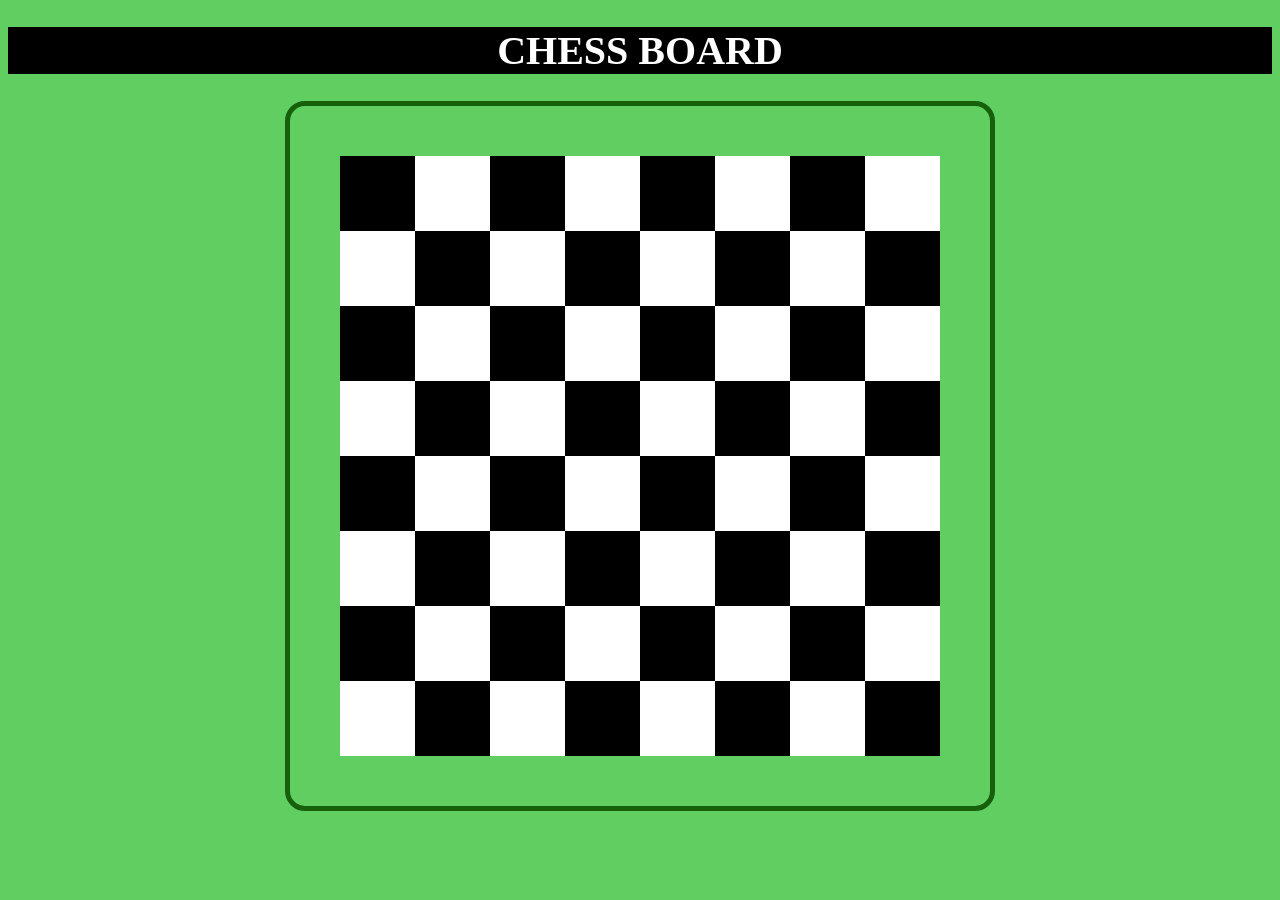
==== index.html @ 63c71afd "over view of board" ====
<!DOCTYPE HTML>
<html lang="en">    
    <head>
        <title>CHESS BOARD</title>
        <LINK REL="stylesheet" HREF="style.css">
    </head>
    <body style="background-color: rgba(24, 184, 24, 0.687);">
        <h1 id="title">CHESS BOARD</h1>

    <div class="container">
        <div id="11" class="even"></div>
        <div id="12" class="odd"></div>
        <div id="13" class="even"></div>
        <div id="14" class="odd"></div>
        <div id="15" class="even"></div>
        <div id="16" class="odd"></div>
        <div id="17" class="even"></div>
        <div id="18" class="odd"></div>


        <div id="21" class="odd"></div>
        <div id="22" class="even"></div>
        <div id="23" class="odd"></div>
        <div id="24" class="even"></div>
        <div id="25" class="odd"></div>
        <div id="26" class="even"></div>
        <div id="27" class="odd"></div>
        <div id="28" class="even"></div>




        <div id="31" class="even"></div>
        <div id="32" class="odd"></div>
        <div id="33" class="even"></div>
        <div id="34" class="odd"></div>
        <div id="35" class="even"></div>
        <div id="36" class="odd"></div>
        <div id="37" class="even"></div>
        <div id="38" class="odd"></div>


        <div id="41" class="odd"></div>
        <div id="42" class="even"></div>
        <div id="43" class="odd"></div>
        <div id="44" class="even"></div>
        <div id="45" class="odd"></div>
        <div id="46" class="even"></div>
        <div id="47" class="odd"></div>
        <div id="48" class="even"></div>


        <div id="51" class="even"></div>
        <div id="52" class="odd"></div>
        <div id="53" class="even"></div>
        <div id="54" class="odd"></div>
        <div id="55" class="even"></div>
        <div id="56" class="odd"></div>
        <div id="57" class="even"></div>
        <div id="58" class="odd"></div>



        <div id="61" class="odd"></div>
        <div id="62" class="even"></div>
        <div id="63" class="odd"></div>
        <div id="64" class="even"></div>
        <div id="65" class="odd"></div>
        <div id="66" class="even"></div>
        <div id="67" class="odd"></div>
        <div id="68" class="even"></div>


        <div id="71" class="even"></div>
        <div id="72" class="odd"></div>
        <div id="73" class="even"></div>
        <div id="74" class="odd"></div>
        <div id="75" class="even"></div>
        <div id="76" class="odd"></div>
        <div id="77" class="even"></div>
        <div id="78" class="odd"></div>


        <div id="81" class="odd"></div>
        <div id="82" class="even"></div>
        <div id="83" class="odd"></div>
        <div id="84" class="even"></div>
        <div id="85" class="odd"></div>
        <div id="86" class="even"></div>
        <div id="87" class="odd"></div>
        <div id="88" class="even"></div>
    </div>
    </body>


    

</html>
---- style.css ----
.container {
    display: grid;
    grid-template-columns: repeat(8, 1fr);
    grid-template-rows: repeat(8, 1fr);
    width: 600px;
    height: 600px; 
    border: 1px solid #333;
    margin: auto;
    padding:50px;
    border:solid 5px rgb(22, 96, 9);
    border-radius: 20px;
}
.even {
    background-color: black;
}
.odd{
    background-color: white;
    
}
#title{
    text-align: center;
    font-size: 40px;
    color: white;
    background-color: black;
}
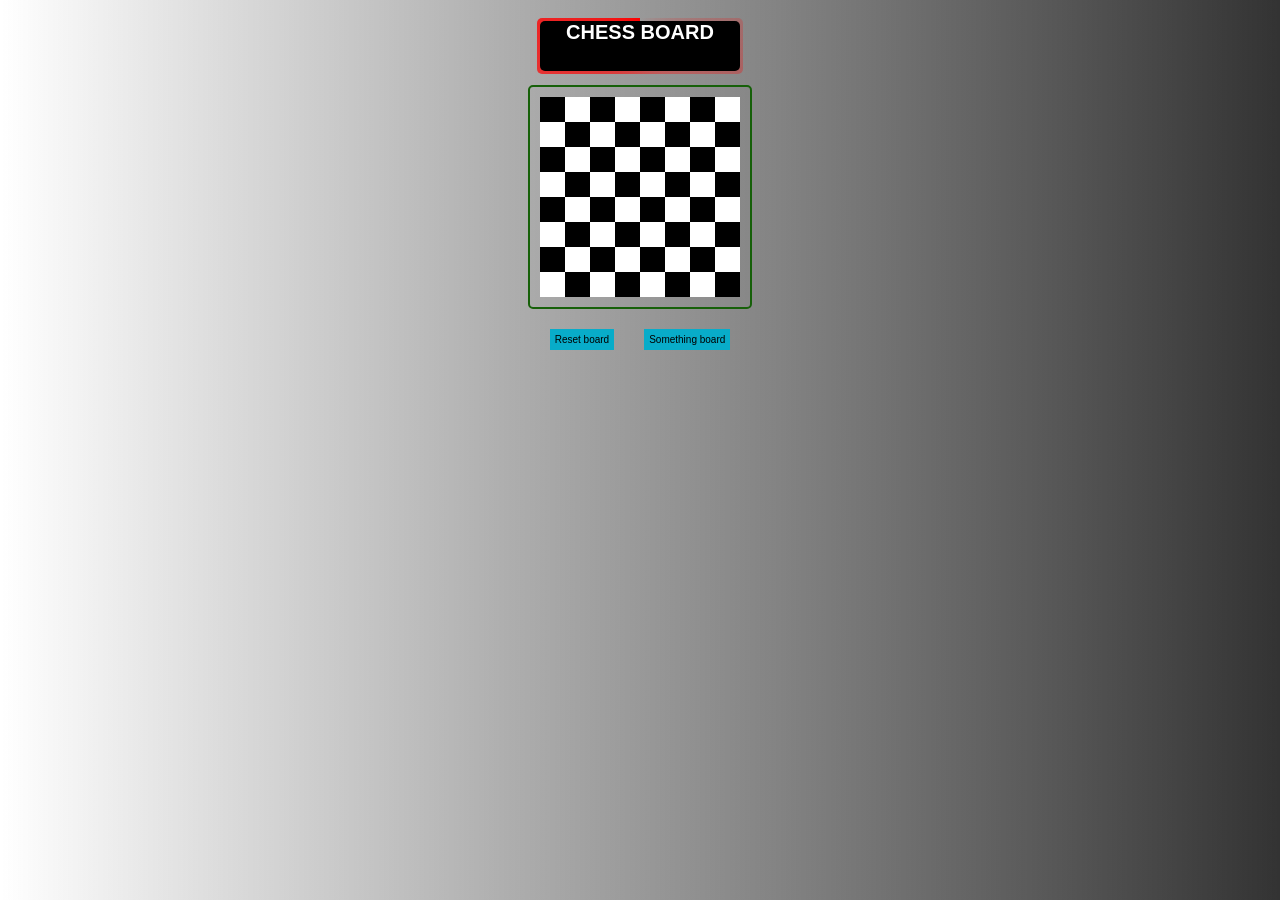
==== commit 90fb22ef: "day 2 gradient and tRANSITIOM" ====
--- a/index.html
+++ b/index.html
@@ -4,8 +4,9 @@
         <title>CHESS BOARD</title>
         <LINK REL="stylesheet" HREF="style.css">
     </head>
-    <body style="background-color: rgba(24, 184, 24, 0.687);">
-        <h1 id="title">CHESS BOARD</h1>
+    <body style="background:linear-gradient(to right, transparent, hsl(0, 0%, 20%));">
+
+        <div id="title-container"><h1 id="title">CHESS BOARD</h1></div>
 
     <div class="container">
         <div id="11" class="even"></div>
@@ -90,6 +91,10 @@
         <div id="87" class="odd"></div>
         <div id="88" class="even"></div>
     </div>
+    <div id="button-container">
+    <button id="reset-button">Reset board</button>
+    <button id="reset-button">Something board</button>
+    </div>
     </body>
 
 
--- a/style.css
+++ b/style.css
@@ -1,14 +1,17 @@
+*{
+    font-family:  Verdana, sans-serif;
+}
 .container {
     display: grid;
     grid-template-columns: repeat(8, 1fr);
     grid-template-rows: repeat(8, 1fr);
-    width: 600px;
-    height: 600px; 
+    width: 200px;
+    height: 200px; 
     border: 1px solid #333;
     margin: auto;
-    padding:50px;
-    border:solid 5px rgb(22, 96, 9);
-    border-radius: 20px;
+    padding:10px;
+    border:solid 2px rgb(22, 96, 9);
+    border-radius: 5px;
 }
 .even {
     background-color: black;
@@ -18,8 +21,57 @@
     
 }
 #title{
+    width: 200px;
+    height:50px;
     text-align: center;
-    font-size: 40px;
+    font-size: 20px;
     color: white;
+    position: relative;
     background-color: black;
-}   +    border-radius: 5px;
+}   
+#title::after{
+    content:"";
+    width:100%;
+    height:100%;
+    position: absolute;
+    padding: 3px;
+    background: conic-gradient(transparent,red);
+    top:50%;
+    border-radius: 5px;
+    left:50%;
+    z-index: -1;
+    translate: -50% -50%;
+
+}
+#title-container{
+    
+    display: flex;
+    align-items: center;
+    justify-content: center;
+}
+#button-container{
+    display: flex;
+    gap: 30px;
+    align-items: center;
+    justify-content: center;
+    margin-top: 20px;
+}
+#reset-button{
+    
+    font-size: 10px;
+    padding: 3px;
+    border:2px solid hsla(0, 0%, 0%, 0);
+    transition: all 1s ease 0s;
+    background-color: hsl(189, 92%, 41%);
+    cursor: pointer;
+}
+#reset-button:hover{
+    transform: scale(1.2);
+    background-color: hsl(189, 92%, 61%);
+
+}
+#reset-button:active{
+    transform: scale(0.9);
+    background-color: hsl(189, 92%, 71%);
+}
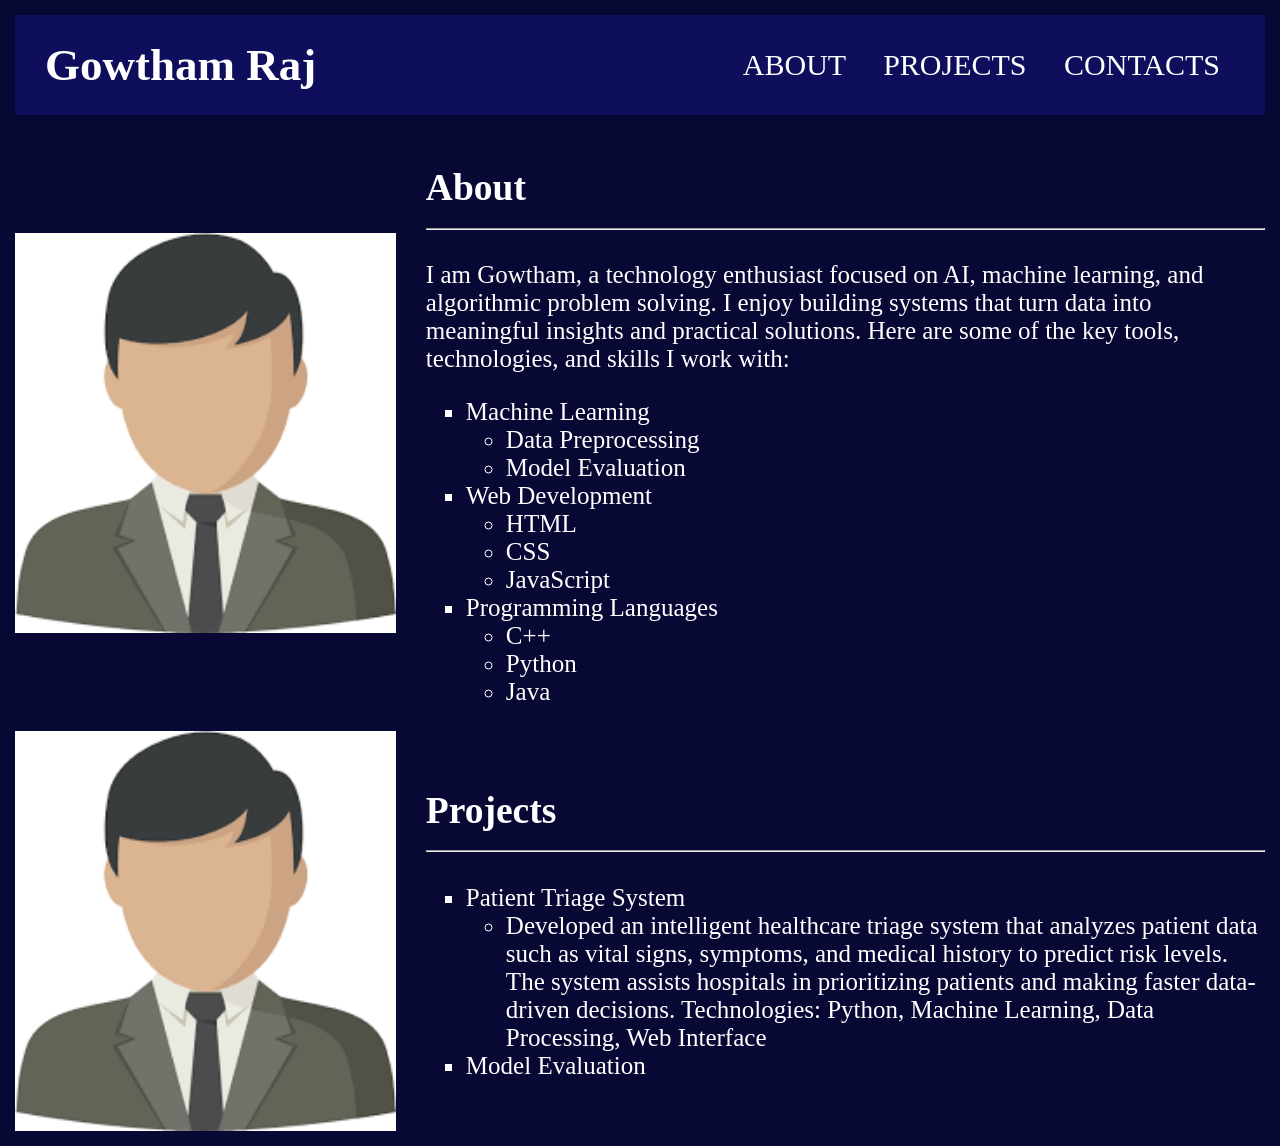
==== commit 6e818b84: "my personal portfolio" ====
--- a/index.html
+++ b/index.html
@@ -1,103 +1,62 @@
-<!DOCTYPE HTML>
-<html lang="en">    
+<!DOCTYPE html>
+<html>
     <head>
-        <title>CHESS BOARD</title>
-        <LINK REL="stylesheet" HREF="style.css">
+        <title>Personal Portfolio</title>
+        <link rel="stylesheet" href="style.css">
     </head>
-    <body style="background:linear-gradient(to right, transparent, hsl(0, 0%, 20%));">
+    <body>
+        <nav>
+            <h1>Gowtham Raj</h1>
+            <div id="navitem">
+                <a href="#about">ABOUT</a>
+                <a href="#projects">PROJECTS</a>
+                <a href="#projects">CONTACTS</a>
+            </div>
+        </nav>
+        <div class="container">
+            <div id="about">
+                
+                <img src="images.png" alt="picture of gowtham raj" height="400">
+                <div class="text">
+                    <h2>About<hr></h2>
+                    I am Gowtham, a technology enthusiast focused on AI, machine learning, and algorithmic problem solving. I enjoy building systems that turn data into meaningful insights and practical solutions. Here are some of the key tools, technologies, and skills I work with:
+                    <ul>
+                        <li>Machine Learning
+                            <ul class="inner">
+                                <li>Data Preprocessing</li>
+                                <li>Model Evaluation</li>
+                            </ul>
+                        </li>
+                        <li>Web Development</li>
+                            <ul class="inner">
+                                <li>HTML</li>
+                                <li>CSS</li>
+                                <li>JavaScript</li>
+                            </ul>
+                        <li>Programming Languages
+                            <ul class="inner">
+                                <li>C++</li>
+                                <li>Python</li>
+                                <li>Java</li>
+                            </ul>                            
+                        </li>
+                    </ul>
+                </div>
+            </div>
+            <div id="projects">
+                <img src="images.png" alt="picture of gowtham raj" height="400">
+                <div class="text">
+                    <h2>Projects<hr></h2>
+                    <ul>
+                        <li>Patient Triage System</li>
+                            <ul class="inner"><li>Developed an intelligent healthcare triage system that analyzes patient data such as vital signs, symptoms, and medical history to predict risk levels. The system assists hospitals in prioritizing patients and making faster data-driven decisions.
+Technologies: Python, Machine Learning, Data Processing, Web Interface</li></ul>
+                        <li>Model Evaluation</li>
+                </ul>
+                </div>
+                
+            </div>
+        </div>
 
-        <div id="title-container"><h1 id="title">CHESS BOARD</h1></div>
-
-    <div class="container">
-        <div id="11" class="even"></div>
-        <div id="12" class="odd"></div>
-        <div id="13" class="even"></div>
-        <div id="14" class="odd"></div>
-        <div id="15" class="even"></div>
-        <div id="16" class="odd"></div>
-        <div id="17" class="even"></div>
-        <div id="18" class="odd"></div>
-
-
-        <div id="21" class="odd"></div>
-        <div id="22" class="even"></div>
-        <div id="23" class="odd"></div>
-        <div id="24" class="even"></div>
-        <div id="25" class="odd"></div>
-        <div id="26" class="even"></div>
-        <div id="27" class="odd"></div>
-        <div id="28" class="even"></div>
-
-
-
-
-        <div id="31" class="even"></div>
-        <div id="32" class="odd"></div>
-        <div id="33" class="even"></div>
-        <div id="34" class="odd"></div>
-        <div id="35" class="even"></div>
-        <div id="36" class="odd"></div>
-        <div id="37" class="even"></div>
-        <div id="38" class="odd"></div>
-
-
-        <div id="41" class="odd"></div>
-        <div id="42" class="even"></div>
-        <div id="43" class="odd"></div>
-        <div id="44" class="even"></div>
-        <div id="45" class="odd"></div>
-        <div id="46" class="even"></div>
-        <div id="47" class="odd"></div>
-        <div id="48" class="even"></div>
-
-
-        <div id="51" class="even"></div>
-        <div id="52" class="odd"></div>
-        <div id="53" class="even"></div>
-        <div id="54" class="odd"></div>
-        <div id="55" class="even"></div>
-        <div id="56" class="odd"></div>
-        <div id="57" class="even"></div>
-        <div id="58" class="odd"></div>
-
-
-
-        <div id="61" class="odd"></div>
-        <div id="62" class="even"></div>
-        <div id="63" class="odd"></div>
-        <div id="64" class="even"></div>
-        <div id="65" class="odd"></div>
-        <div id="66" class="even"></div>
-        <div id="67" class="odd"></div>
-        <div id="68" class="even"></div>
-
-
-        <div id="71" class="even"></div>
-        <div id="72" class="odd"></div>
-        <div id="73" class="even"></div>
-        <div id="74" class="odd"></div>
-        <div id="75" class="even"></div>
-        <div id="76" class="odd"></div>
-        <div id="77" class="even"></div>
-        <div id="78" class="odd"></div>
-
-
-        <div id="81" class="odd"></div>
-        <div id="82" class="even"></div>
-        <div id="83" class="odd"></div>
-        <div id="84" class="even"></div>
-        <div id="85" class="odd"></div>
-        <div id="86" class="even"></div>
-        <div id="87" class="odd"></div>
-        <div id="88" class="even"></div>
-    </div>
-    <div id="button-container">
-    <button id="reset-button">Reset board</button>
-    <button id="reset-button">Something board</button>
-    </div>
     </body>
-
-
-    
-
 </html>
--- a/style.css
+++ b/style.css
@@ -1,77 +1,47 @@
-*{
-    font-family:  Verdana, sans-serif;
+body{
+    font-family:verdana;
+    color:white;
+    margin:0;
+    padding:15px;
+    background-color:hsl(240, 73%, 12%)
 }
-.container {
-    display: grid;
-    grid-template-columns: repeat(8, 1fr);
-    grid-template-rows: repeat(8, 1fr);
-    width: 200px;
-    height: 200px; 
-    border: 1px solid #333;
-    margin: auto;
-    padding:10px;
-    border:solid 2px rgb(22, 96, 9);
-    border-radius: 5px;
+a{
+    color:white;
+    text-decoration:none;
 }
-.even {
-    background-color: black;
+nav{
+    display:flex;
+    align-items:center;
+    height:100px;
+    background-color:hsl(240, 74%, 21%);
+    color:white;
+    position:relative;
+    margin-bottom:20px;
 }
-.odd{
-    background-color: white;
-    
+#navitem{
+    position:absolute;
+    word-spacing:30px;
+    right:45px;
+    font-size:30px;
 }
-#title{
-    width: 200px;
-    height:50px;
-    text-align: center;
-    font-size: 20px;
-    color: white;
-    position: relative;
-    background-color: black;
-    border-radius: 5px;
-}   
-#title::after{
-    content:"";
-    width:100%;
-    height:100%;
-    position: absolute;
-    padding: 3px;
-    background: conic-gradient(transparent,red);
-    top:50%;
-    border-radius: 5px;
-    left:50%;
-    z-index: -1;
-    translate: -50% -50%;
-
+h1{
+    position:absolute;
+    left:30px;
+    font-size:45px;
 }
-#title-container{
-    
-    display: flex;
-    align-items: center;
-    justify-content: center;
+.container{
+    font-size:25px;
 }
-#button-container{
-    display: flex;
-    gap: 30px;
-    align-items: center;
-    justify-content: center;
-    margin-top: 20px;
+#about,#projects{
+    margin-bottom:20px;
+    display:flex;
+    align-items:center;
+    gap:30px;
+    margin:auto;
 }
-#reset-button{
-    
-    font-size: 10px;
-    padding: 3px;
-    border:2px solid hsla(0, 0%, 0%, 0);
-    transition: all 1s ease 0s;
-    background-color: hsl(189, 92%, 41%);
-    cursor: pointer;
+ul{
+    list-style-type: square;
 }
-#reset-button:hover{
-    transform: scale(1.2);
-    background-color: hsl(189, 92%, 61%);
-
-}
-#reset-button:active{
-    transform: scale(0.9);
-    background-color: hsl(189, 92%, 71%);
+.inner{
+    list-style-type: circle;
 }
